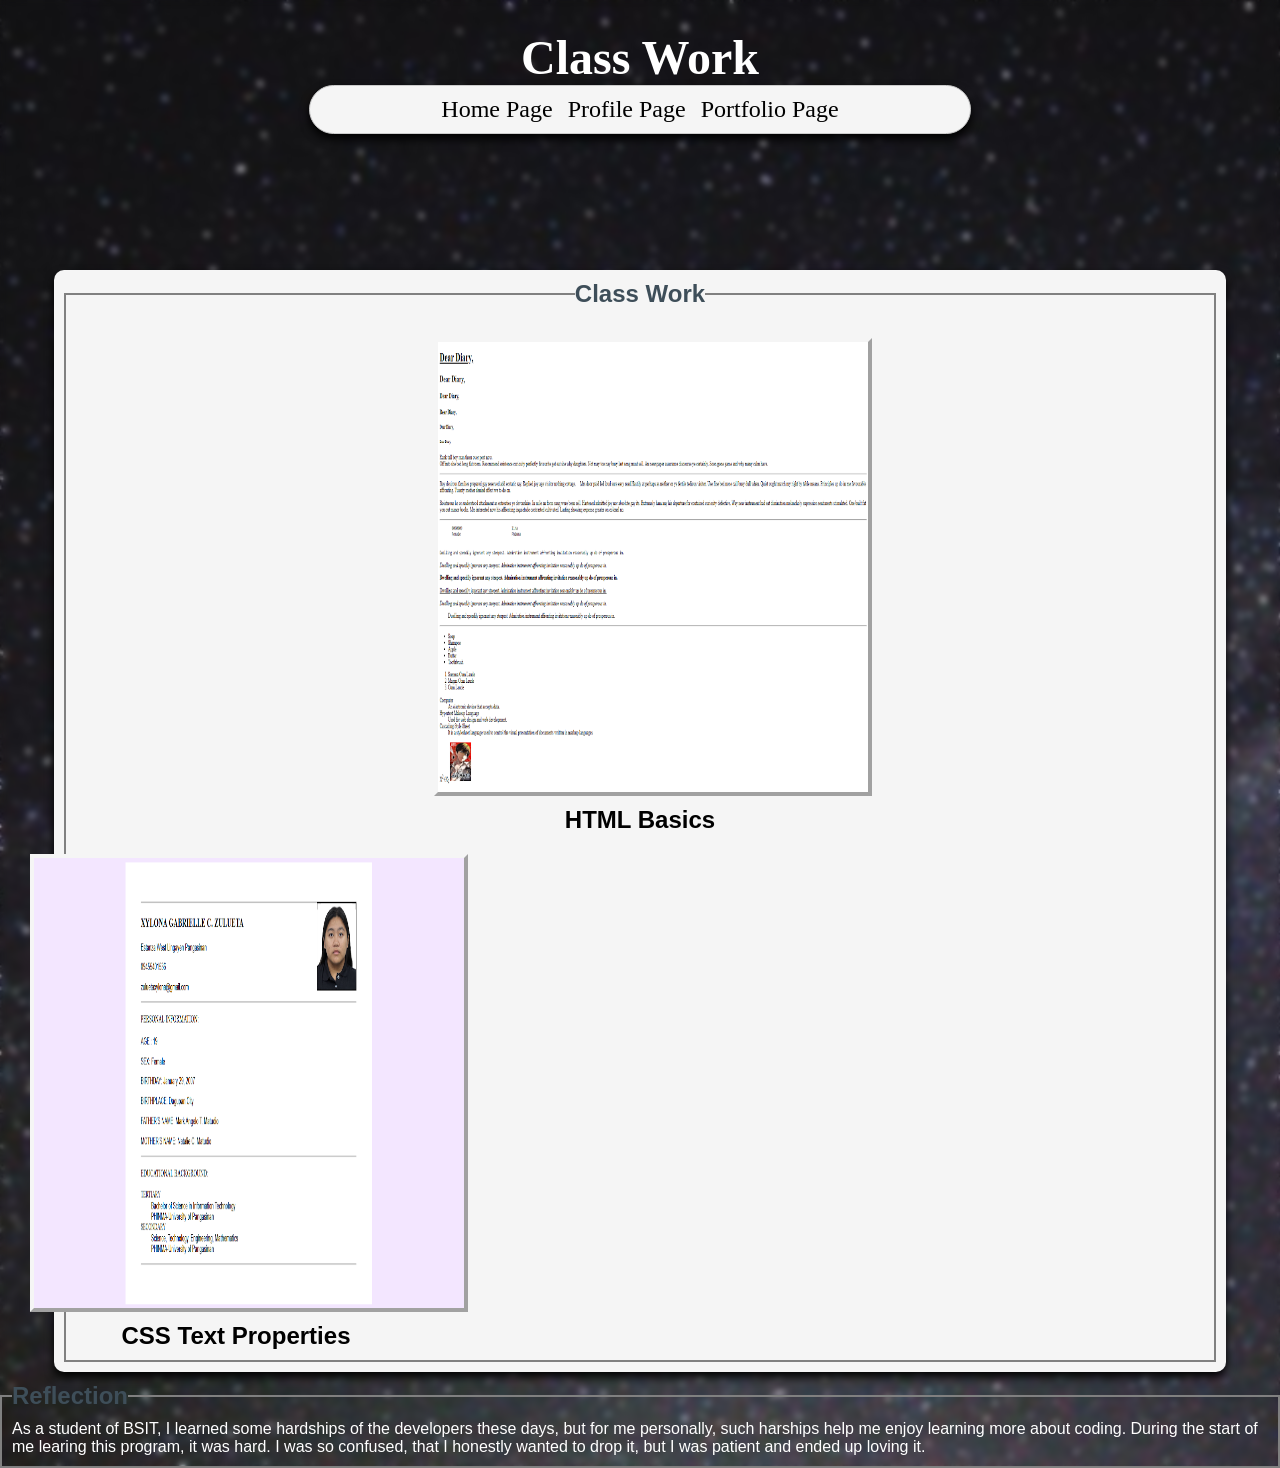
==== class_work.html @ 2cad3ffb "Add files via upload" ====
<!DOCTYPE html>
<html lang ="en">
<head>
	<meta charset="utf-8">
	<meta name="viewport" content="width=device-width, initial-scale=1">
	<title>Class Work</title>
	<link rel="stylesheet" type="text/css" href="projectdesign.css">
</head>
<body>
	 <!-- START OF BOX 1-->
		<header class="main-container">
			<h1 id="header">Class Work</h1>
		<nav>
			<ul class="list_nav">
				<li><a href="final_project.html">Home Page</a></li>
				<li><a href="profile.html">Profile Page</a></li>
				<li><a href="class_work.html">Portfolio Page</a></li>
			</ul>
		</nav>		
	</header>

<!--Flex Box-->
	<div class="wrapper">
		<section>
			<!--FORM CONTROL-->
			<form>
				<fieldset>
					<legend>Class Work</legend>
					<div>
					<div class="classwork-container">
  						<div class="classwork-item">
    						<div>
      						<img src="activity_one.png" alt="HTML Basics Screenshot" class="another">
    						</div>
    						<h1>HTML Basics</h1>
    					</div>
    				</div>
  					</div>

  					<div class="classwork-item">
    						<div class="image-box">
      						<img src="activity_two.png" alt="CSS Text Properties Screenshot" class="another">
    						</div>
    						<h1>CSS Text Properties</h1>
  					</div>
  					</fieldset>
					</div>
					<fieldset>
					<legend>Reflection</legend>
					<p>As a student of BSIT, I learned some hardships of the developers these days, but for me personally, such harships help me enjoy learning more about coding. During the start of me learing this program, it was hard. I was so confused, that I honestly wanted to drop it, but I was patient and ended up loving it.</p>
				</fieldset>
			</form>
		</section>
	</div>
<!--Flex Box-->

	<!--END OF BOX 1-->
</body>
</html>
---- projectdesign.css ----
/* outer box*/
*{margin:0;padding:0}
body{
	//box-sizing: border-box;
	background: url("stars.jpg")no-repeat center center/cover;
	backdrop-filter: blur(3px);
    color: white;
}

.main-container{
	width: 100%;
	//background: #B5BAFF;
	//border: 1px solid whitesmoke;
	margin: auto;
}

header{
	width: 100%;
	//background: #558575;
	height: 200px;
	font-size: x-large;
	font-family: serif;
	padding-top: 30px;
	color: white;
}


.wrapper{
	width: 100%;
	display: flex;
}

.list_nav{
	width: 50%;
	margin: 0 auto;
	justify-content: center;
	position: relative; 
	padding: 10px 10px; 
	background: whitesmoke; 
	border-radius: 55px; 
	backdrop-filter: blur(15px); 
	box-shadow: 0 5px 10px black; 
	border: 0.5px solid #ccc; 
	list-style: none;
	display: flex;
	gap: 15px;
}
a{
	color: black;
	text-decoration: none;
}
a:hover{
	color: blue;
}

section{
	flex: 80;
	//background: #9FA1FF;
	min-height: 600px;
	padding-top: 40px;
	color: black;
}

header,section{
	text-align: center;
}


form{
	margin: auto;
	width: 90%;
	padding: 10px;
	background-color: whitesmoke;
	box-shadow: 0 5px 10px black;
	border-radius: 10px;
	margin-bottom: 10px;
}

fieldset{
	width: 100%;
	border: 2px solid gray;
	padding: 10px;
	box-sizing: border-box;
	font-family: sans-serif;
}

legend{
	font-size: 18pt;
	color: #3E4E59;
	font-weight: bold;
	font-family: sans-serif;
}

img{
	height: 390px;
	width: 300px;
	float: left;
	border: 4px outset whitesmoke;
	margin-left: 25px;
	margin-bottom: 10px;
	position: relative;
	top:5p;x

} 
.other_pic{
	height: 290px;
	width: 200px;
	float: right;
	border: 4px outset whitesmoke;
	margin-right: 25px;
	margin-bottom: 10px;
	position: relative;
	top:5px;

}

.legend_para{
	font-size: 20pt;
	text-align: left;
	margin-bottom: 10px;
}
.wow_me{
	text-align: left;
	font-size: 25px;
}

textarea{
	min-height:  100px;
	resize: vertical;
}

.classwork-container {
  display: flex;
  flex-direction: row;      
  justify-content: center;  
  gap: 40px;                
  padding: 20px;
  padding-left: auto;
}

.classwork-item {
  display: flex;
  flex-direction: column;   
  align-items: center;      
  max-width: 320px;        
}

.another{
	height: 450px;
	width: 430px;
}
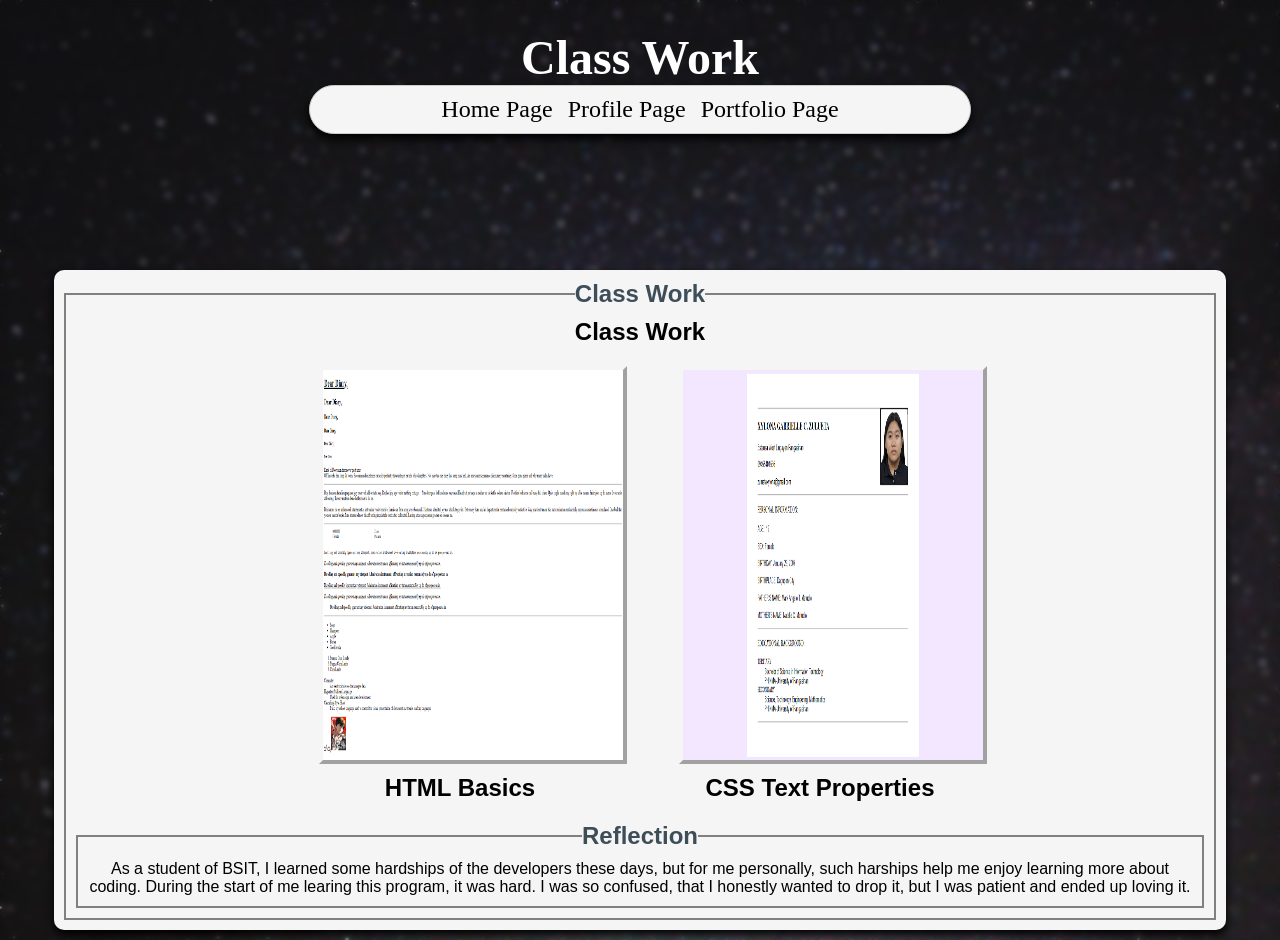
==== commit 530f99cf: "Update class_work.html" ====
--- a/class_work.html
+++ b/class_work.html
@@ -26,29 +26,26 @@
 			<form>
 				<fieldset>
 					<legend>Class Work</legend>
-					<div>
-					<div class="classwork-container">
-  						<div class="classwork-item">
-    						<div>
-      						<img src="activity_one.png" alt="HTML Basics Screenshot" class="another">
-    						</div>
-    						<h1>HTML Basics</h1>
-    					</div>
-    				</div>
-  					</div>
+						<h2 class="section-title">Class Work</h2>
+						<div class="classwork-container">
+  							<div class="classwork-item">
+    							<div>
+      							<img src="activity_one.png" alt="HTML Basics Screenshot">
+    							</div>
+    							<h1>HTML Basics</h1>
+  							</div>
 
-  					<div class="classwork-item">
-    						<div class="image-box">
-      						<img src="activity_two.png" alt="CSS Text Properties Screenshot" class="another">
-    						</div>
-    						<h1>CSS Text Properties</h1>
-  					</div>
-  					</fieldset>
-					</div>
+  							<div class="classwork-item">
+   						 		<div>
+      							<img src="activity_two.png" alt="CSS Text Properties Screenshot">
+    							</div>
+    							<h1>CSS Text Properties</h1>
+  							</div>
+						</div>
 					<fieldset>
 					<legend>Reflection</legend>
 					<p>As a student of BSIT, I learned some hardships of the developers these days, but for me personally, such harships help me enjoy learning more about coding. During the start of me learing this program, it was hard. I was so confused, that I honestly wanted to drop it, but I was patient and ended up loving it.</p>
-				</fieldset>
+					</fieldset>
 			</form>
 		</section>
 	</div>
@@ -56,4 +53,4 @@
 
 	<!--END OF BOX 1-->
 </body>
-</html>+</html>
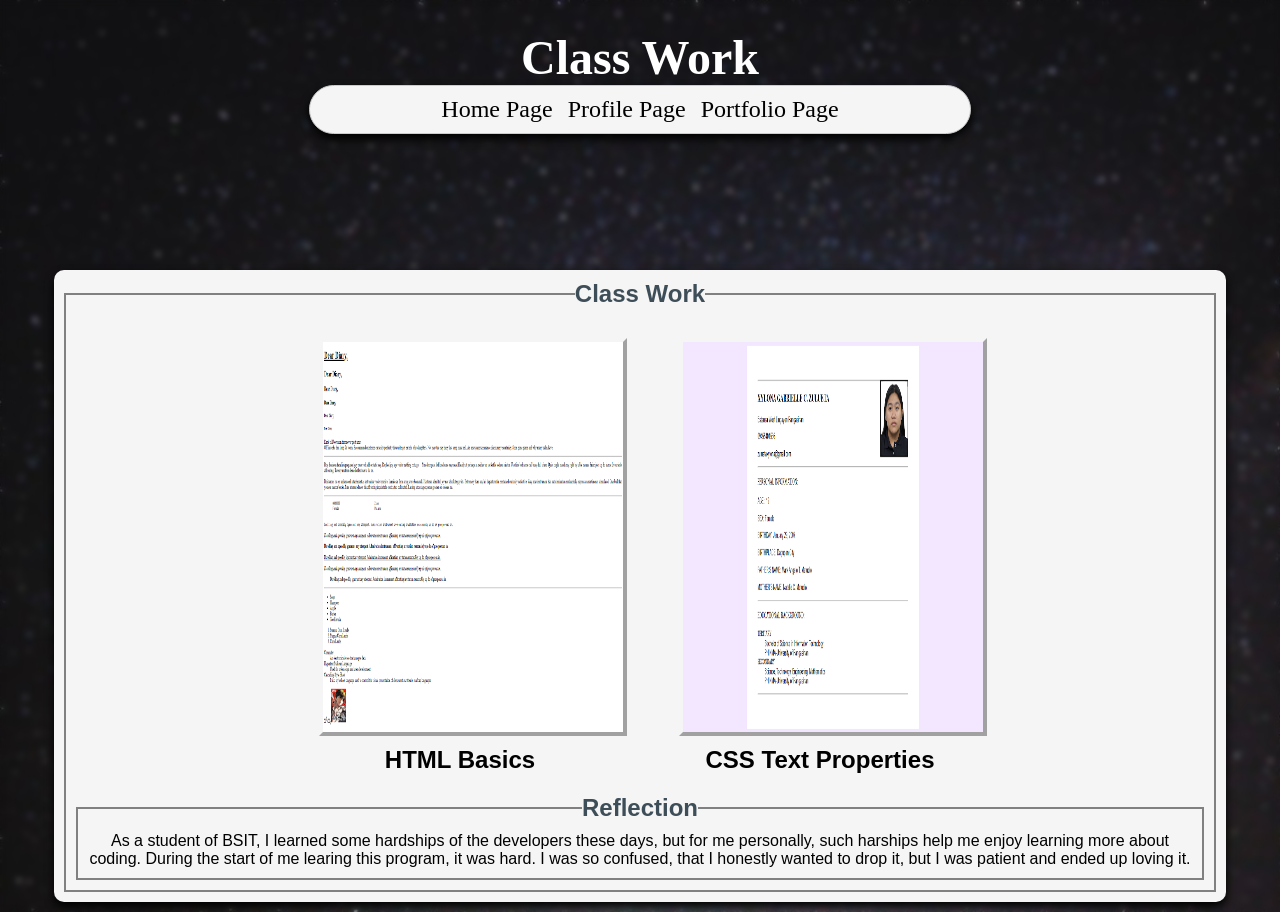
==== commit a62c8450: "Update class_work.html" ====
--- a/class_work.html
+++ b/class_work.html
@@ -26,7 +26,6 @@
 			<form>
 				<fieldset>
 					<legend>Class Work</legend>
-						<h2 class="section-title">Class Work</h2>
 						<div class="classwork-container">
   							<div class="classwork-item">
     							<div>
--- a/projectdesign.css
+++ b/projectdesign.css
@@ -135,17 +135,17 @@
   justify-content: center;  
   gap: 40px;                
   padding: 20px;
-  padding-left: auto;
 }
 
 .classwork-item {
   display: flex;
   flex-direction: column;   
   align-items: center;      
-  max-width: 320px;        
+  max-width: 320px;         
 }
 
 .another{
 	height: 450px;
 	width: 430px;
-}+	align-items: center;
+}
